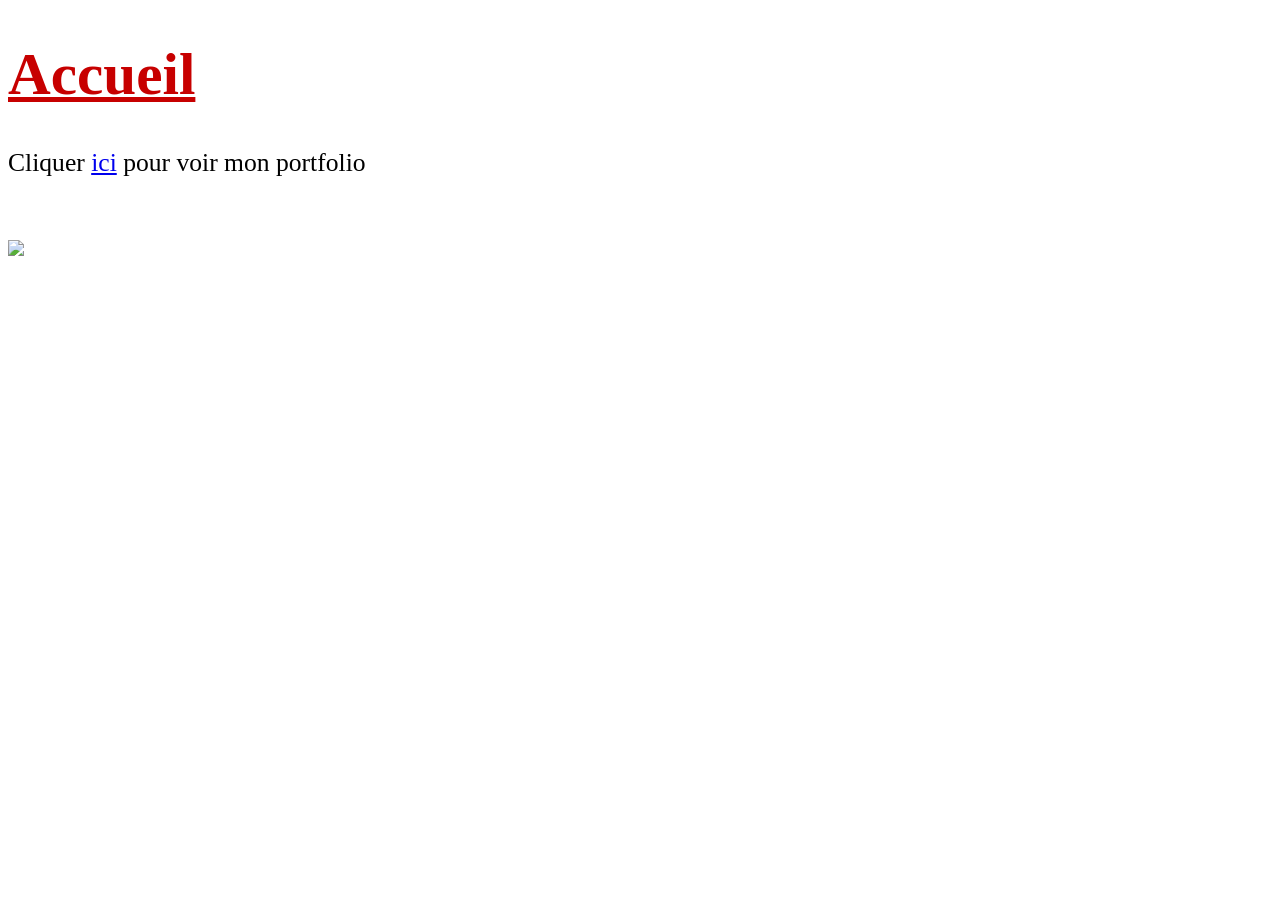
==== index.html @ ac17ed66 "Add files via upload" ====
<!DOCTYPE html>
<html lang="fr">
<head>
    <style>h1 {
    
color: #c70000;
}
body {
background-color: #ffffff;
}
p {
color: #000000;
}</style>
<title>Mon Portfolio - Accueil de Louis Pottier</title>
<div style="font-size: 185%">
        <h1><u>Accueil</u></h1> </div>
        <div style="font-size: 160%">
        <p>Cliquer <a href="louis.html">ici</a> pour voir mon portfolio</p></div><br></br>
        <img src="https://encrypted-tbn0.gstatic.com/images?q=tbn:ANd9GcRhJTQthMGi6zFbkdM3cTzX4mTKckpZvrMRulMwsyT7BA&s=10" height="500"></img>
</head>
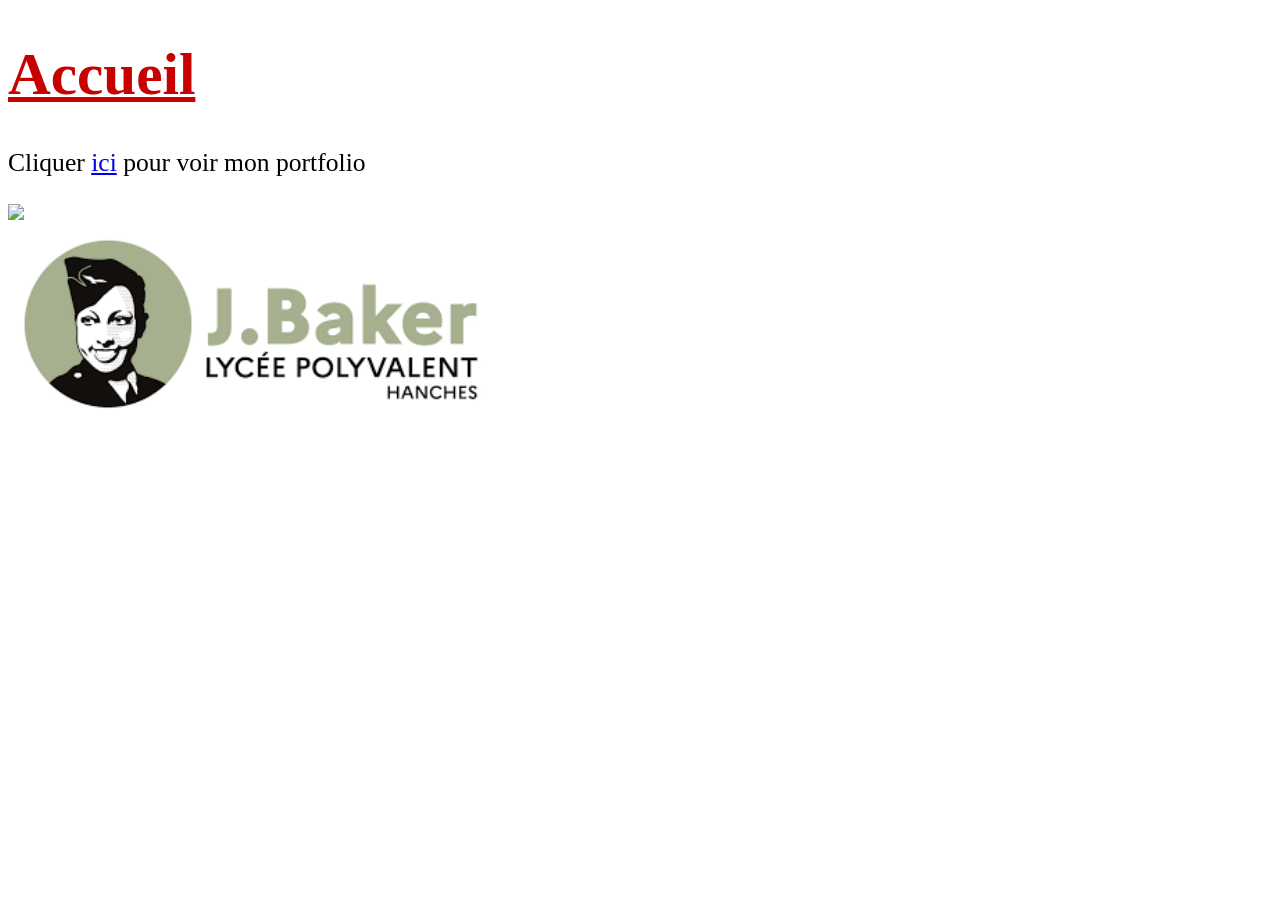
==== commit 7583688c: "Update index.html to remove favicon and add image Removed the favicon link and added a base64 encode" ====
--- a/index.html
+++ b/index.html
@@ -15,6 +15,8 @@
 <div style="font-size: 185%">
         <h1><u>Accueil</u></h1> </div>
         <div style="font-size: 160%">
-        <p>Cliquer <a href="louis.html">ici</a> pour voir mon portfolio</p></div><br></br>
+        <p>Cliquer <a href="louis.html">ici</a> pour voir mon portfolio</p></div>
         <img src="https://encrypted-tbn0.gstatic.com/images?q=tbn:ANd9GcRhJTQthMGi6zFbkdM3cTzX4mTKckpZvrMRulMwsyT7BA&s=10" height="500"></img>
-</head>+        <br>
+        <img src ="[data-uri]" height="200"></img>
+</head>
